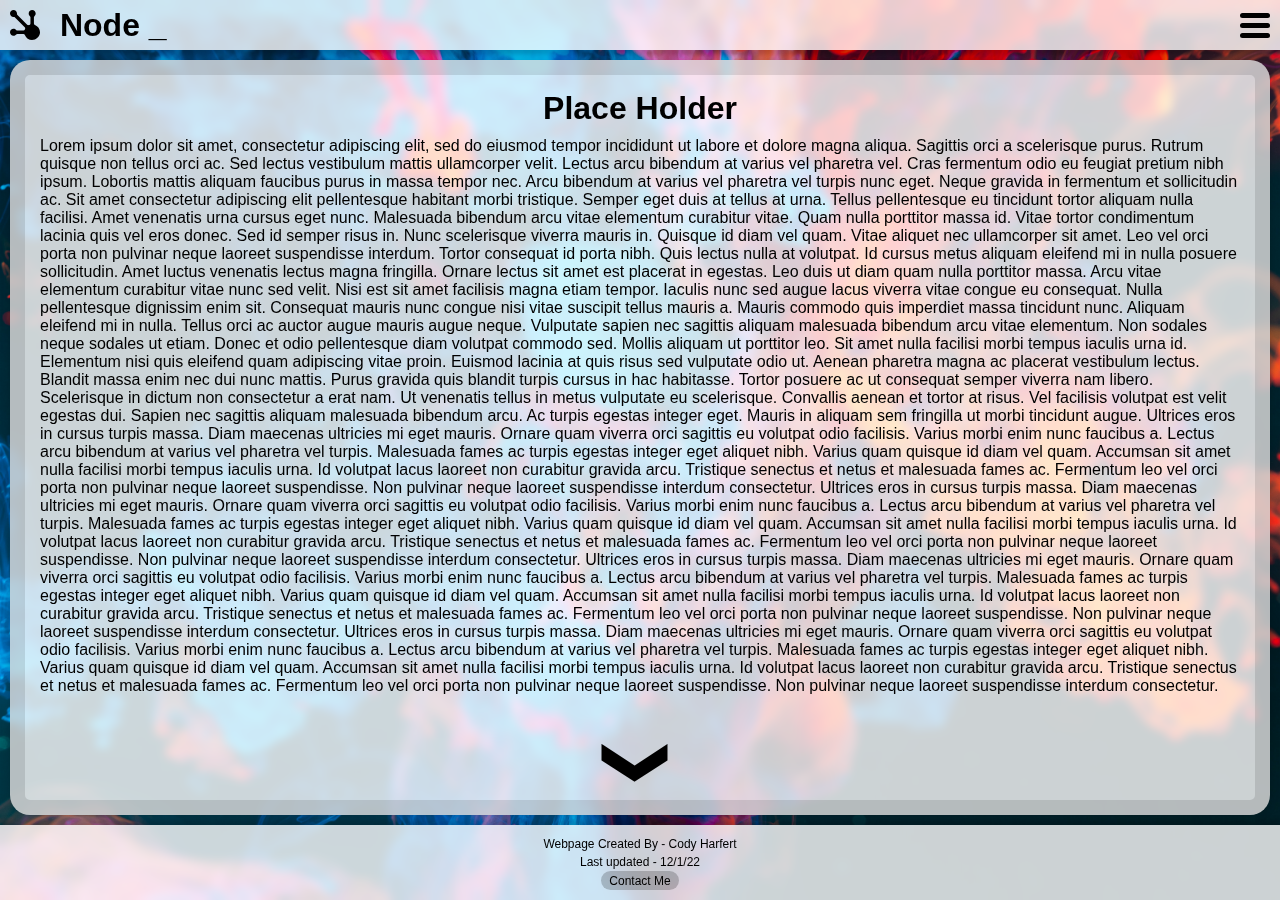
==== index.html @ 9a1069ae "Add files via upload" ====
<!DOCTYPE html>

<html lang="en">
    <head>
        <Title>Node _</Title>
        <meta charset="utf-8">
        <meta name="description" content="A website for all of my projects. Created by Cody Harfert">
        <meta name="viewport" content="width=device-width, initial-scale=1.0">
        <link href="index.css" rel="stylesheet">
        <link rel="icon" type="image/x-icon" href="resources/Images/Site/IconLight.svg">
    </head>
    <body>
        <header>
            <div class="header">
                <div class="logo">
                    <img src="resources/Images/Site/Icon.svg">
                </div>
                <h1>Node _</h1>
                <button class="menuBtn" onclick="pulloutMenu()">
                    <div class="menuIcn top"></div>
                    <div class="menuIcn mid"></div>
                    <div class="menuIcn bot"></div>
                </button>
            </div>
            <nav class="nav" id="nav">
                <ul>
                    <li class="activepage"><a href="#">Home</a></li>
                    <li><a href="#">CAD / 3D Modeling</a></li>
                    <li><a href="#">3D Printing</a></li>
                    <li><a href="#">Photography</a></li>
                    <li><a href="#">About Me</a></li>
                </ul>
            </nav>
        </header>
        <main id="content">
            <h2>Place Holder</h2>
            Lorem ipsum dolor sit amet, consectetur adipiscing elit, sed do eiusmod tempor incididunt ut labore et dolore magna aliqua. Sagittis orci a scelerisque purus. Rutrum quisque non tellus orci ac. Sed lectus vestibulum mattis ullamcorper velit. Lectus arcu bibendum at varius vel pharetra vel. Cras fermentum odio eu feugiat pretium nibh ipsum. Lobortis mattis aliquam faucibus purus in massa tempor nec. Arcu bibendum at varius vel pharetra vel turpis nunc eget. Neque gravida in fermentum et sollicitudin ac. Sit amet consectetur adipiscing elit pellentesque habitant morbi tristique. Semper eget duis at tellus at urna. Tellus pellentesque eu tincidunt tortor aliquam nulla facilisi. Amet venenatis urna cursus eget nunc.

Malesuada bibendum arcu vitae elementum curabitur vitae. Quam nulla porttitor massa id. Vitae tortor condimentum lacinia quis vel eros donec. Sed id semper risus in. Nunc scelerisque viverra mauris in. Quisque id diam vel quam. Vitae aliquet nec ullamcorper sit amet. Leo vel orci porta non pulvinar neque laoreet suspendisse interdum. Tortor consequat id porta nibh. Quis lectus nulla at volutpat. Id cursus metus aliquam eleifend mi in nulla posuere sollicitudin. Amet luctus venenatis lectus magna fringilla. Ornare lectus sit amet est placerat in egestas. Leo duis ut diam quam nulla porttitor massa.

Arcu vitae elementum curabitur vitae nunc sed velit. Nisi est sit amet facilisis magna etiam tempor. Iaculis nunc sed augue lacus viverra vitae congue eu consequat. Nulla pellentesque dignissim enim sit. Consequat mauris nunc congue nisi vitae suscipit tellus mauris a. Mauris commodo quis imperdiet massa tincidunt nunc. Aliquam eleifend mi in nulla. Tellus orci ac auctor augue mauris augue neque. Vulputate sapien nec sagittis aliquam malesuada bibendum arcu vitae elementum. Non sodales neque sodales ut etiam. Donec et odio pellentesque diam volutpat commodo sed. Mollis aliquam ut porttitor leo. Sit amet nulla facilisi morbi tempus iaculis urna id.

Elementum nisi quis eleifend quam adipiscing vitae proin. Euismod lacinia at quis risus sed vulputate odio ut. Aenean pharetra magna ac placerat vestibulum lectus. Blandit massa enim nec dui nunc mattis. Purus gravida quis blandit turpis cursus in hac habitasse. Tortor posuere ac ut consequat semper viverra nam libero. Scelerisque in dictum non consectetur a erat nam. Ut venenatis tellus in metus vulputate eu scelerisque. Convallis aenean et tortor at risus. Vel facilisis volutpat est velit egestas dui. Sapien nec sagittis aliquam malesuada bibendum arcu. Ac turpis egestas integer eget. Mauris in aliquam sem fringilla ut morbi tincidunt augue.

Ultrices eros in cursus turpis massa. Diam maecenas ultricies mi eget mauris. Ornare quam viverra orci sagittis eu volutpat odio facilisis. Varius morbi enim nunc faucibus a. Lectus arcu bibendum at varius vel pharetra vel turpis. Malesuada fames ac turpis egestas integer eget aliquet nibh. Varius quam quisque id diam vel quam. Accumsan sit amet nulla facilisi morbi tempus iaculis urna. Id volutpat lacus laoreet non curabitur gravida arcu. Tristique senectus et netus et malesuada fames ac. Fermentum leo vel orci porta non pulvinar neque laoreet suspendisse. Non pulvinar neque laoreet suspendisse interdum consectetur.
Ultrices eros in cursus turpis massa. Diam maecenas ultricies mi eget mauris. Ornare quam viverra orci sagittis eu volutpat odio facilisis. Varius morbi enim nunc faucibus a. Lectus arcu bibendum at varius vel pharetra vel turpis. Malesuada fames ac turpis egestas integer eget aliquet nibh. Varius quam quisque id diam vel quam. Accumsan sit amet nulla facilisi morbi tempus iaculis urna. Id volutpat lacus laoreet non curabitur gravida arcu. Tristique senectus et netus et malesuada fames ac. Fermentum leo vel orci porta non pulvinar neque laoreet suspendisse. Non pulvinar neque laoreet suspendisse interdum consectetur.
Ultrices eros in cursus turpis massa. Diam maecenas ultricies mi eget mauris. Ornare quam viverra orci sagittis eu volutpat odio facilisis. Varius morbi enim nunc faucibus a. Lectus arcu bibendum at varius vel pharetra vel turpis. Malesuada fames ac turpis egestas integer eget aliquet nibh. Varius quam quisque id diam vel quam. Accumsan sit amet nulla facilisi morbi tempus iaculis urna. Id volutpat lacus laoreet non curabitur gravida arcu. Tristique senectus et netus et malesuada fames ac. Fermentum leo vel orci porta non pulvinar neque laoreet suspendisse. Non pulvinar neque laoreet suspendisse interdum consectetur.
Ultrices eros in cursus turpis massa. Diam maecenas ultricies mi eget mauris. Ornare quam viverra orci sagittis eu volutpat odio facilisis. Varius morbi enim nunc faucibus a. Lectus arcu bibendum at varius vel pharetra vel turpis. Malesuada fames ac turpis egestas integer eget aliquet nibh. Varius quam quisque id diam vel quam. Accumsan sit amet nulla facilisi morbi tempus iaculis urna. Id volutpat lacus laoreet non curabitur gravida arcu. Tristique senectus et netus et malesuada fames ac. Fermentum leo vel orci porta non pulvinar neque laoreet suspendisse. Non pulvinar neque laoreet suspendisse interdum consectetur.

        </main> 
        <div id="scrollArrow">
            &#10095;
        </div> 
        <footer>
            <div class="createdBy">
                Webpage Created By - Cody Harfert
            </div>
            <div class="lastUpdated">
                Last updated - 12/1/22
            </div>
            <div class="contact">
                <a href="#">Contact Me</a>
            </div>
        </footer>
        <script src="index.js"></script>
    </body>
</html>
---- index.css ----
:root {
    --header-height: 50px;
    --footer-height: 75px;
    --element-color: rgba(255, 255, 255, 0.8);
    --element-shadow-color: rgba(0, 0, 0, .2);
    --navLinkHeight: 50px;
    --highlight-background: rgba(0, 0, 0, 0.2);
    --double-highlight: rgba(0, 0, 0, 0.4);
}

* {
    box-sizing: border-box;
    font-family: sans-serif;
}

html {
    overflow: hidden;
}

body {
    background: url(resources/Images/Site/background.jpg) no-repeat;
    background-size: cover;
    height: 100vh;
    margin: 0;
    padding-top: calc(var(--header-height) + 10px);
    padding-bottom: calc(var(--footer-height) + 10px);
}

header {
    background-color: var(--element-color);
    box-shadow: 0px 5px 5px var(--element-shadow-color);
    backdrop-filter: blur(5px);
    -webkit-backdrop-filter: blur(5px);
    -moz-backdrop-filter: blur(5px);
    -ms-backdrop-filter: blur(5px);
    position: fixed;
    top: 0;
    left: 0;
    width: 100%;
    z-index: 99;
}

.header {
    display: flex;
    height: var(--header-height);
}

footer {
    position: fixed;
    bottom: 0;
    left: 0;
    height: var(--footer-height);
    background-color: var(--element-color);
    backdrop-filter: blur(5px);
    -webkit-backdrop-filter: blur(5px);
    -moz-backdrop-filter: blur(5px);
    -ms-backdrop-filter: blur(5px);
    box-shadow: 0px -5px 5px var(--element-shadow-color);
    display: flex;
    width: 100%;
    flex-direction: column;
    align-items: center;
    justify-content: space-around;
    padding: 10px;
    z-index: 99;
    font-size: .75em;
}

.logo {
    height: var(--header-height);
    margin: 0;
    padding: 10px;
    display: block;
}

.logo img {
    height: 100%;
}

h1 {
    margin: 0;
    margin-left: 10px;
    display: block;
    line-height: var(--header-height);
}

.menuBtn {
    border: none;
    background-color: rgba(0, 0, 0, 0);
    float: right;
    height: var(--header-height);
    width: var(--header-height);
    padding: 10px;
    margin: 0;
    display: flex;
    flex-direction: column;
    justify-content: space-around;
    cursor: pointer;
    margin-left: auto;
}

.menuIcn {
    --menubars-height: 5px; /*change menu icon bars width here to automatically adjust other parameters*/
    background-color: black;
    height: var(--menubars-height);
    width: 100%;
    border-radius: calc(var(--menubars-height) / 2);
    position: relative;
    transition: all .15s ease-out;
}

.top {
    top: 0px;
}

.mid {
    opacity: 100%;
}

.bot {
    bottom: 0px;
}

.topOutSlide {
    top: calc(((((var(--header-height) - 20px) - (3 * var(--menubars-height))) / 6) * 2) + var(--menubars-height));
}

.botOutSlide {
    bottom: calc(((((var(--header-height) - 20px) - (3 * var(--menubars-height))) / 6) * 2) + var(--menubars-height));
}

.midOutOpac {
    opacity: 0%;
}

.topOutRotate {
    rotate: 45deg;
}

.botOutRotate {
    rotate: -45deg;
}

a {
    text-decoration: none;
    color: black;
    background-color: var(--highlight-background);
    padding: 2.5px;
    padding-left: 8px;
    padding-right: 8px;
    border-radius: 10px;
}

a:hover {
    background-color: var(--double-highlight);
}

a:active {
    background-color: rgba(0, 0, 0, 0.6);
    color: white;
}

.nav {
    margin: 0;
    padding: 0;
    overflow: hidden;
    z-index: 99;
    max-height: 0px;
    opacity: 0%;
    line-height: 0px;
    transition: all .5s ease-out;
}

.nav ul {
    display: flex;
    flex-direction: column;
    padding: 0;
    margin: 0;
    list-style-type: none;
}

.navOut {
    max-height: calc(var(--navLinkHeight) * 5);
    opacity: 100%;
    line-height: var(--navLinkHeight);
}

.nav a {
    padding: 0;
    background-color: transparent;
    border-radius: 0px;
    text-decoration: none;
    text-align: center;
    color: black;
    display: block;
}

.activepage a {
    background-color: var(--highlight-background);
}

.nav a:hover {
    background-color: var(--highlight-background);
}

.nav a:active {
    background-color: var(--double-highlight);
}

main {
    display: block;
    position: fixed;
    right: 10px;
    left: 10px;
    top: calc(var(--header-height) + 10px);
    bottom: calc(var(--footer-height) + 10px);
    background-color: var(--element-color);
    border-radius: 20px;
    border: solid rgba(0, 0, 0, 0.11) 15px;
    box-shadow: 0px 0px 10px var(--element-shadow-color);
    padding: 15px;
    overflow: scroll;
    backdrop-filter: blur(5px);
    -webkit-backdrop-filter: blur(5px);
    -moz-backdrop-filter: blur(5px);
    -ms-backdrop-filter: blur(5px);
    -ms-overflow-style: none;  /* IE and Edge */
    scrollbar-width: none;  /* Firefox */
}

main::-webkit-scrollbar {
    display: none;
}

#scrollArrow {
    rotate: 90deg;
    font-size: 4em;
    font-weight:900;
    display: flex;
    align-items: center;
    justify-content: center;
    position: fixed;
    left: 25px;
    right: 25px;
    margin-bottom: 15px;
    bottom: calc(var(--footer-height) + 10px);
    z-index: 97;
    transition: all 1.5s ease-in-out;
}

.scrollArrowUp {
    transform: translateX(-5px);
    -webkit-transform: translateX(-5px);
    -moz-transform: translateX(-5px);
    -ms-transform: translateX(-5px);
}

.scrollArrowDown {
    transform: translateX(5px);
    -webkit-transform: translateX(5px);
    -moz-transform: translateX(5px);
    -ms-transform: translateX(5px);
}

.scrollArrowGone {
    opacity: 0%;
    transform: translateX(30px);
    -webkit-transform: translateX(30px);
    -moz-transform: translateX(30px);
    -ms-transform: translateX(30px);
}

h2 {
    text-align: center;
    margin: 0px;
    margin-bottom: 10px;
    font-size: 2em;
}
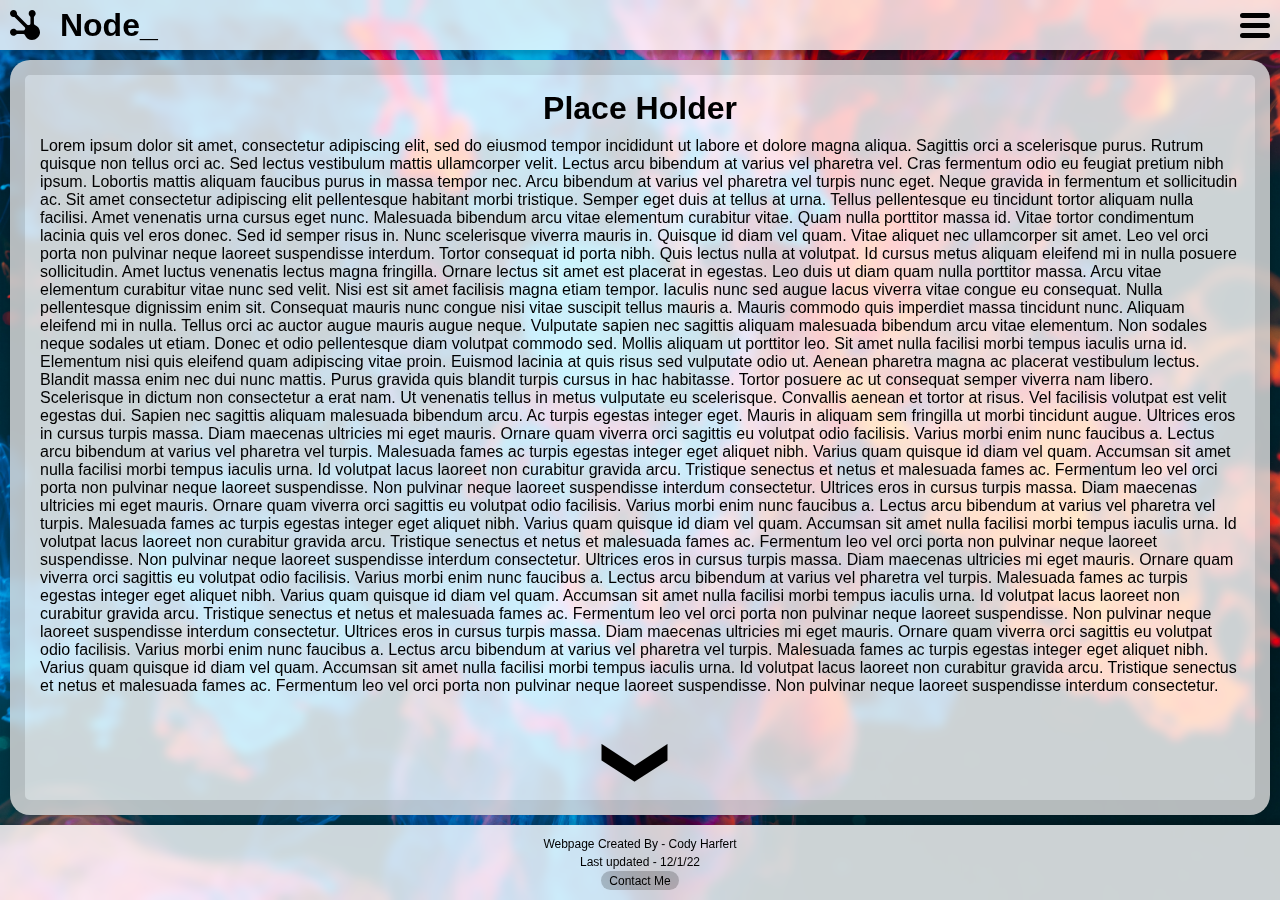
==== commit 2d474511: "Add files via upload" ====
--- a/index.html
+++ b/index.html
@@ -2,7 +2,7 @@
 
 <html lang="en">
     <head>
-        <Title>Node _</Title>
+        <Title>Node_</Title>
         <meta charset="utf-8">
         <meta name="description" content="A website for all of my projects. Created by Cody Harfert">
         <meta name="viewport" content="width=device-width, initial-scale=1.0">
@@ -15,7 +15,7 @@
                 <div class="logo">
                     <img src="resources/Images/Site/Icon.svg">
                 </div>
-                <h1>Node _</h1>
+                <h1>Node_</h1>
                 <button class="menuBtn" onclick="pulloutMenu()">
                     <div class="menuIcn top"></div>
                     <div class="menuIcn mid"></div>
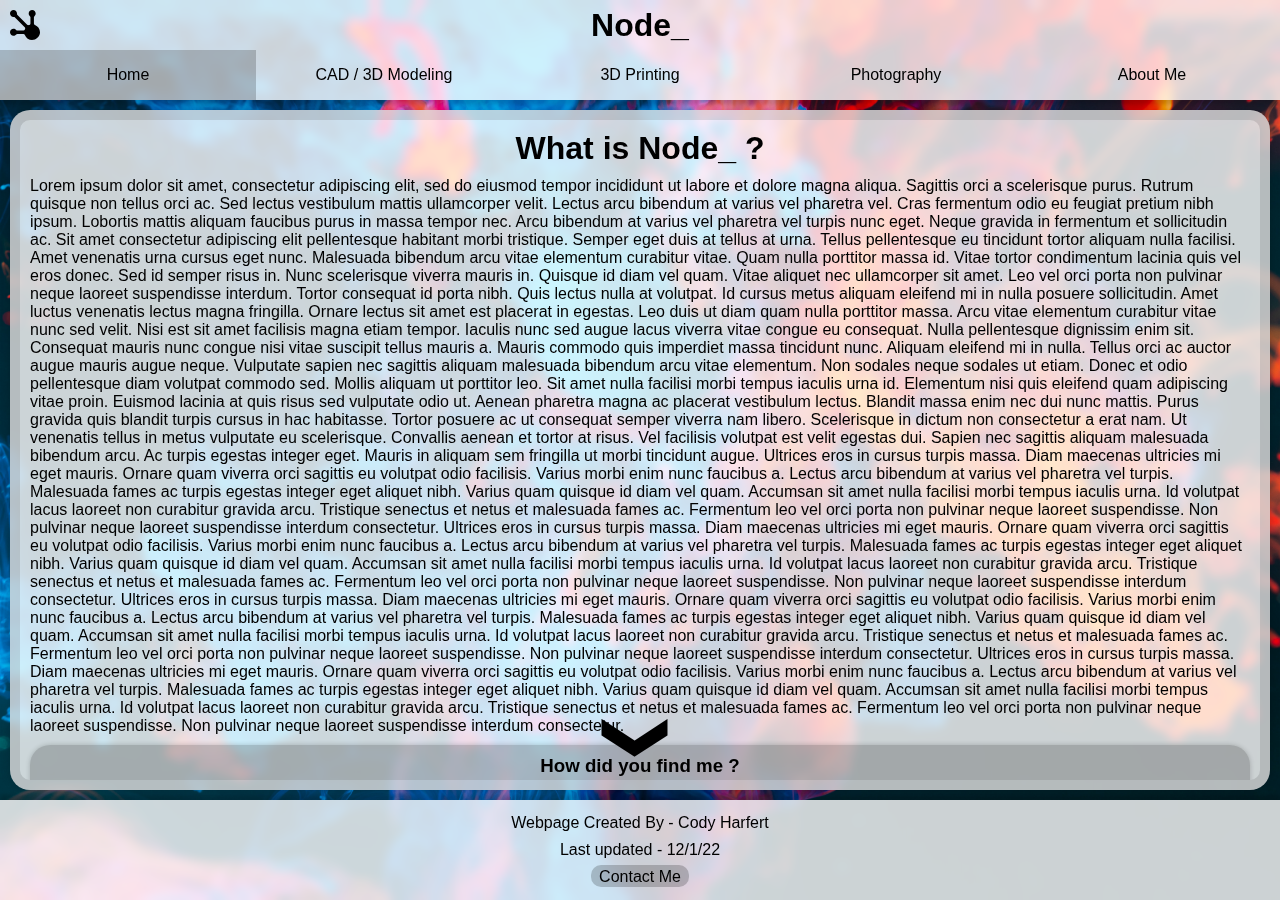
==== commit 44b0e845: "Add files via upload" ====
--- a/index.html
+++ b/index.html
@@ -33,20 +33,30 @@
             </nav>
         </header>
         <main id="content">
-            <h2>Place Holder</h2>
-            Lorem ipsum dolor sit amet, consectetur adipiscing elit, sed do eiusmod tempor incididunt ut labore et dolore magna aliqua. Sagittis orci a scelerisque purus. Rutrum quisque non tellus orci ac. Sed lectus vestibulum mattis ullamcorper velit. Lectus arcu bibendum at varius vel pharetra vel. Cras fermentum odio eu feugiat pretium nibh ipsum. Lobortis mattis aliquam faucibus purus in massa tempor nec. Arcu bibendum at varius vel pharetra vel turpis nunc eget. Neque gravida in fermentum et sollicitudin ac. Sit amet consectetur adipiscing elit pellentesque habitant morbi tristique. Semper eget duis at tellus at urna. Tellus pellentesque eu tincidunt tortor aliquam nulla facilisi. Amet venenatis urna cursus eget nunc.
+            <article>
+                <h2>What is Node_ ?</h2>
+                <p>
+                Lorem ipsum dolor sit amet, consectetur adipiscing elit, sed do eiusmod tempor incididunt ut labore et dolore magna aliqua. Sagittis orci a scelerisque purus. Rutrum quisque non tellus orci ac. Sed lectus vestibulum mattis ullamcorper velit. Lectus arcu bibendum at varius vel pharetra vel. Cras fermentum odio eu feugiat pretium nibh ipsum. Lobortis mattis aliquam faucibus purus in massa tempor nec. Arcu bibendum at varius vel pharetra vel turpis nunc eget. Neque gravida in fermentum et sollicitudin ac. Sit amet consectetur adipiscing elit pellentesque habitant morbi tristique. Semper eget duis at tellus at urna. Tellus pellentesque eu tincidunt tortor aliquam nulla facilisi. Amet venenatis urna cursus eget nunc.
 
-Malesuada bibendum arcu vitae elementum curabitur vitae. Quam nulla porttitor massa id. Vitae tortor condimentum lacinia quis vel eros donec. Sed id semper risus in. Nunc scelerisque viverra mauris in. Quisque id diam vel quam. Vitae aliquet nec ullamcorper sit amet. Leo vel orci porta non pulvinar neque laoreet suspendisse interdum. Tortor consequat id porta nibh. Quis lectus nulla at volutpat. Id cursus metus aliquam eleifend mi in nulla posuere sollicitudin. Amet luctus venenatis lectus magna fringilla. Ornare lectus sit amet est placerat in egestas. Leo duis ut diam quam nulla porttitor massa.
+    Malesuada bibendum arcu vitae elementum curabitur vitae. Quam nulla porttitor massa id. Vitae tortor condimentum lacinia quis vel eros donec. Sed id semper risus in. Nunc scelerisque viverra mauris in. Quisque id diam vel quam. Vitae aliquet nec ullamcorper sit amet. Leo vel orci porta non pulvinar neque laoreet suspendisse interdum. Tortor consequat id porta nibh. Quis lectus nulla at volutpat. Id cursus metus aliquam eleifend mi in nulla posuere sollicitudin. Amet luctus venenatis lectus magna fringilla. Ornare lectus sit amet est placerat in egestas. Leo duis ut diam quam nulla porttitor massa.
 
-Arcu vitae elementum curabitur vitae nunc sed velit. Nisi est sit amet facilisis magna etiam tempor. Iaculis nunc sed augue lacus viverra vitae congue eu consequat. Nulla pellentesque dignissim enim sit. Consequat mauris nunc congue nisi vitae suscipit tellus mauris a. Mauris commodo quis imperdiet massa tincidunt nunc. Aliquam eleifend mi in nulla. Tellus orci ac auctor augue mauris augue neque. Vulputate sapien nec sagittis aliquam malesuada bibendum arcu vitae elementum. Non sodales neque sodales ut etiam. Donec et odio pellentesque diam volutpat commodo sed. Mollis aliquam ut porttitor leo. Sit amet nulla facilisi morbi tempus iaculis urna id.
+    Arcu vitae elementum curabitur vitae nunc sed velit. Nisi est sit amet facilisis magna etiam tempor. Iaculis nunc sed augue lacus viverra vitae congue eu consequat. Nulla pellentesque dignissim enim sit. Consequat mauris nunc congue nisi vitae suscipit tellus mauris a. Mauris commodo quis imperdiet massa tincidunt nunc. Aliquam eleifend mi in nulla. Tellus orci ac auctor augue mauris augue neque. Vulputate sapien nec sagittis aliquam malesuada bibendum arcu vitae elementum. Non sodales neque sodales ut etiam. Donec et odio pellentesque diam volutpat commodo sed. Mollis aliquam ut porttitor leo. Sit amet nulla facilisi morbi tempus iaculis urna id.
 
-Elementum nisi quis eleifend quam adipiscing vitae proin. Euismod lacinia at quis risus sed vulputate odio ut. Aenean pharetra magna ac placerat vestibulum lectus. Blandit massa enim nec dui nunc mattis. Purus gravida quis blandit turpis cursus in hac habitasse. Tortor posuere ac ut consequat semper viverra nam libero. Scelerisque in dictum non consectetur a erat nam. Ut venenatis tellus in metus vulputate eu scelerisque. Convallis aenean et tortor at risus. Vel facilisis volutpat est velit egestas dui. Sapien nec sagittis aliquam malesuada bibendum arcu. Ac turpis egestas integer eget. Mauris in aliquam sem fringilla ut morbi tincidunt augue.
+    Elementum nisi quis eleifend quam adipiscing vitae proin. Euismod lacinia at quis risus sed vulputate odio ut. Aenean pharetra magna ac placerat vestibulum lectus. Blandit massa enim nec dui nunc mattis. Purus gravida quis blandit turpis cursus in hac habitasse. Tortor posuere ac ut consequat semper viverra nam libero. Scelerisque in dictum non consectetur a erat nam. Ut venenatis tellus in metus vulputate eu scelerisque. Convallis aenean et tortor at risus. Vel facilisis volutpat est velit egestas dui. Sapien nec sagittis aliquam malesuada bibendum arcu. Ac turpis egestas integer eget. Mauris in aliquam sem fringilla ut morbi tincidunt augue.
 
-Ultrices eros in cursus turpis massa. Diam maecenas ultricies mi eget mauris. Ornare quam viverra orci sagittis eu volutpat odio facilisis. Varius morbi enim nunc faucibus a. Lectus arcu bibendum at varius vel pharetra vel turpis. Malesuada fames ac turpis egestas integer eget aliquet nibh. Varius quam quisque id diam vel quam. Accumsan sit amet nulla facilisi morbi tempus iaculis urna. Id volutpat lacus laoreet non curabitur gravida arcu. Tristique senectus et netus et malesuada fames ac. Fermentum leo vel orci porta non pulvinar neque laoreet suspendisse. Non pulvinar neque laoreet suspendisse interdum consectetur.
-Ultrices eros in cursus turpis massa. Diam maecenas ultricies mi eget mauris. Ornare quam viverra orci sagittis eu volutpat odio facilisis. Varius morbi enim nunc faucibus a. Lectus arcu bibendum at varius vel pharetra vel turpis. Malesuada fames ac turpis egestas integer eget aliquet nibh. Varius quam quisque id diam vel quam. Accumsan sit amet nulla facilisi morbi tempus iaculis urna. Id volutpat lacus laoreet non curabitur gravida arcu. Tristique senectus et netus et malesuada fames ac. Fermentum leo vel orci porta non pulvinar neque laoreet suspendisse. Non pulvinar neque laoreet suspendisse interdum consectetur.
-Ultrices eros in cursus turpis massa. Diam maecenas ultricies mi eget mauris. Ornare quam viverra orci sagittis eu volutpat odio facilisis. Varius morbi enim nunc faucibus a. Lectus arcu bibendum at varius vel pharetra vel turpis. Malesuada fames ac turpis egestas integer eget aliquet nibh. Varius quam quisque id diam vel quam. Accumsan sit amet nulla facilisi morbi tempus iaculis urna. Id volutpat lacus laoreet non curabitur gravida arcu. Tristique senectus et netus et malesuada fames ac. Fermentum leo vel orci porta non pulvinar neque laoreet suspendisse. Non pulvinar neque laoreet suspendisse interdum consectetur.
-Ultrices eros in cursus turpis massa. Diam maecenas ultricies mi eget mauris. Ornare quam viverra orci sagittis eu volutpat odio facilisis. Varius morbi enim nunc faucibus a. Lectus arcu bibendum at varius vel pharetra vel turpis. Malesuada fames ac turpis egestas integer eget aliquet nibh. Varius quam quisque id diam vel quam. Accumsan sit amet nulla facilisi morbi tempus iaculis urna. Id volutpat lacus laoreet non curabitur gravida arcu. Tristique senectus et netus et malesuada fames ac. Fermentum leo vel orci porta non pulvinar neque laoreet suspendisse. Non pulvinar neque laoreet suspendisse interdum consectetur.
-
+    Ultrices eros in cursus turpis massa. Diam maecenas ultricies mi eget mauris. Ornare quam viverra orci sagittis eu volutpat odio facilisis. Varius morbi enim nunc faucibus a. Lectus arcu bibendum at varius vel pharetra vel turpis. Malesuada fames ac turpis egestas integer eget aliquet nibh. Varius quam quisque id diam vel quam. Accumsan sit amet nulla facilisi morbi tempus iaculis urna. Id volutpat lacus laoreet non curabitur gravida arcu. Tristique senectus et netus et malesuada fames ac. Fermentum leo vel orci porta non pulvinar neque laoreet suspendisse. Non pulvinar neque laoreet suspendisse interdum consectetur.
+    Ultrices eros in cursus turpis massa. Diam maecenas ultricies mi eget mauris. Ornare quam viverra orci sagittis eu volutpat odio facilisis. Varius morbi enim nunc faucibus a. Lectus arcu bibendum at varius vel pharetra vel turpis. Malesuada fames ac turpis egestas integer eget aliquet nibh. Varius quam quisque id diam vel quam. Accumsan sit amet nulla facilisi morbi tempus iaculis urna. Id volutpat lacus laoreet non curabitur gravida arcu. Tristique senectus et netus et malesuada fames ac. Fermentum leo vel orci porta non pulvinar neque laoreet suspendisse. Non pulvinar neque laoreet suspendisse interdum consectetur.
+    Ultrices eros in cursus turpis massa. Diam maecenas ultricies mi eget mauris. Ornare quam viverra orci sagittis eu volutpat odio facilisis. Varius morbi enim nunc faucibus a. Lectus arcu bibendum at varius vel pharetra vel turpis. Malesuada fames ac turpis egestas integer eget aliquet nibh. Varius quam quisque id diam vel quam. Accumsan sit amet nulla facilisi morbi tempus iaculis urna. Id volutpat lacus laoreet non curabitur gravida arcu. Tristique senectus et netus et malesuada fames ac. Fermentum leo vel orci porta non pulvinar neque laoreet suspendisse. Non pulvinar neque laoreet suspendisse interdum consectetur.
+    Ultrices eros in cursus turpis massa. Diam maecenas ultricies mi eget mauris. Ornare quam viverra orci sagittis eu volutpat odio facilisis. Varius morbi enim nunc faucibus a. Lectus arcu bibendum at varius vel pharetra vel turpis. Malesuada fames ac turpis egestas integer eget aliquet nibh. Varius quam quisque id diam vel quam. Accumsan sit amet nulla facilisi morbi tempus iaculis urna. Id volutpat lacus laoreet non curabitur gravida arcu. Tristique senectus et netus et malesuada fames ac. Fermentum leo vel orci porta non pulvinar neque laoreet suspendisse. Non pulvinar neque laoreet suspendisse interdum consectetur.
+                </p>
+            </article>
+            <div class="contentCard">
+                <h3>How did you find me ?</h3>
+                <form id="howFound" name="howFound" action="feedback.php" method="post">
+                    <input class="subResBtns" type="submit" value="Submit">
+                    <input class="subResBtns" type="reset" value="Clear">
+                </form>
+            </div>
         </main> 
         <div id="scrollArrow">
             &#10095;
--- a/index.css
+++ b/index.css
@@ -6,6 +6,7 @@
     --navLinkHeight: 50px;
     --highlight-background: rgba(0, 0, 0, 0.2);
     --double-highlight: rgba(0, 0, 0, 0.4);
+    --menubars-height: 5px; /*change menu icon bars width here to automatically adjust other parameters*/
 }
 
 * {
@@ -67,7 +68,7 @@
 }
 
 .logo {
-    height: var(--header-height);
+    height: 100%;
     margin: 0;
     padding: 10px;
     display: block;
@@ -100,7 +101,6 @@
 }
 
 .menuIcn {
-    --menubars-height: 5px; /*change menu icon bars width here to automatically adjust other parameters*/
     background-color: black;
     height: var(--menubars-height);
     width: 100%;
@@ -216,16 +216,16 @@
     bottom: calc(var(--footer-height) + 10px);
     background-color: var(--element-color);
     border-radius: 20px;
-    border: solid rgba(0, 0, 0, 0.11) 15px;
+    border: solid rgba(0, 0, 0, 0.11) 10px;
     box-shadow: 0px 0px 10px var(--element-shadow-color);
-    padding: 15px;
+    padding: 10px;
     overflow: scroll;
     backdrop-filter: blur(5px);
     -webkit-backdrop-filter: blur(5px);
     -moz-backdrop-filter: blur(5px);
     -ms-backdrop-filter: blur(5px);
-    -ms-overflow-style: none;  /* IE and Edge */
-    scrollbar-width: none;  /* Firefox */
+    -ms-overflow-style: none;
+    scrollbar-width: none;
 }
 
 main::-webkit-scrollbar {
@@ -270,9 +270,83 @@
     -ms-transform: translateX(30px);
 }
 
+#scrollArrow.noScroll {
+    display: none;
+}
+
 h2 {
     text-align: center;
     margin: 0px;
     margin-bottom: 10px;
     font-size: 2em;
+}
+
+p {
+    margin: 0px;
+}
+
+.contentCard {
+    background-color: var(--highlight-background);
+    border-radius: 20px;
+    padding: 10px;
+    box-shadow: 0px 0px 5px var(--element-shadow-color);
+}
+
+h3 {
+    text-align: center;
+    margin: 0px;
+    margin-bottom: 10px;
+}
+
+article {
+    margin: 0px;
+    margin-bottom: 10px;
+}
+
+@media only screen and (min-width: 768px) {
+    :root {
+        --header-height: 75px;
+        --footer-height: 100px;
+        --navLinkHeight: 50px;
+        --menubars-height: 7px; /*change menu icon bars width here to automatically adjust other parameters*/
+    }
+    h1 {
+        font-size: 2.5em;
+        margin-left: 20px;
+    }
+    footer {
+        font-size: 1em;
+    }
+}
+@media only screen and (min-width: 1200px) {
+    :root {
+        --header-height: 50px;
+        --navLinkHeight: var(--header-height);
+    }
+    .nav {
+        max-height: var(--navLinkHeight);
+        opacity: 100%;
+        line-height: var(--navLinkHeight);
+    }
+    .nav ul {
+        flex-direction: row;
+    }
+    .nav li {
+        flex: 1;
+    }
+    .menuBtn {
+        display: none;
+    }
+    h1 {
+        margin-left: auto;
+        margin-right: auto;
+        padding-right: var(--header-height);
+        font-size: 2em;
+    }
+    main {
+        top: calc((2 * var(--header-height)) + 10px);
+    }
+    footer {
+        font-size: 1em;
+    }
 }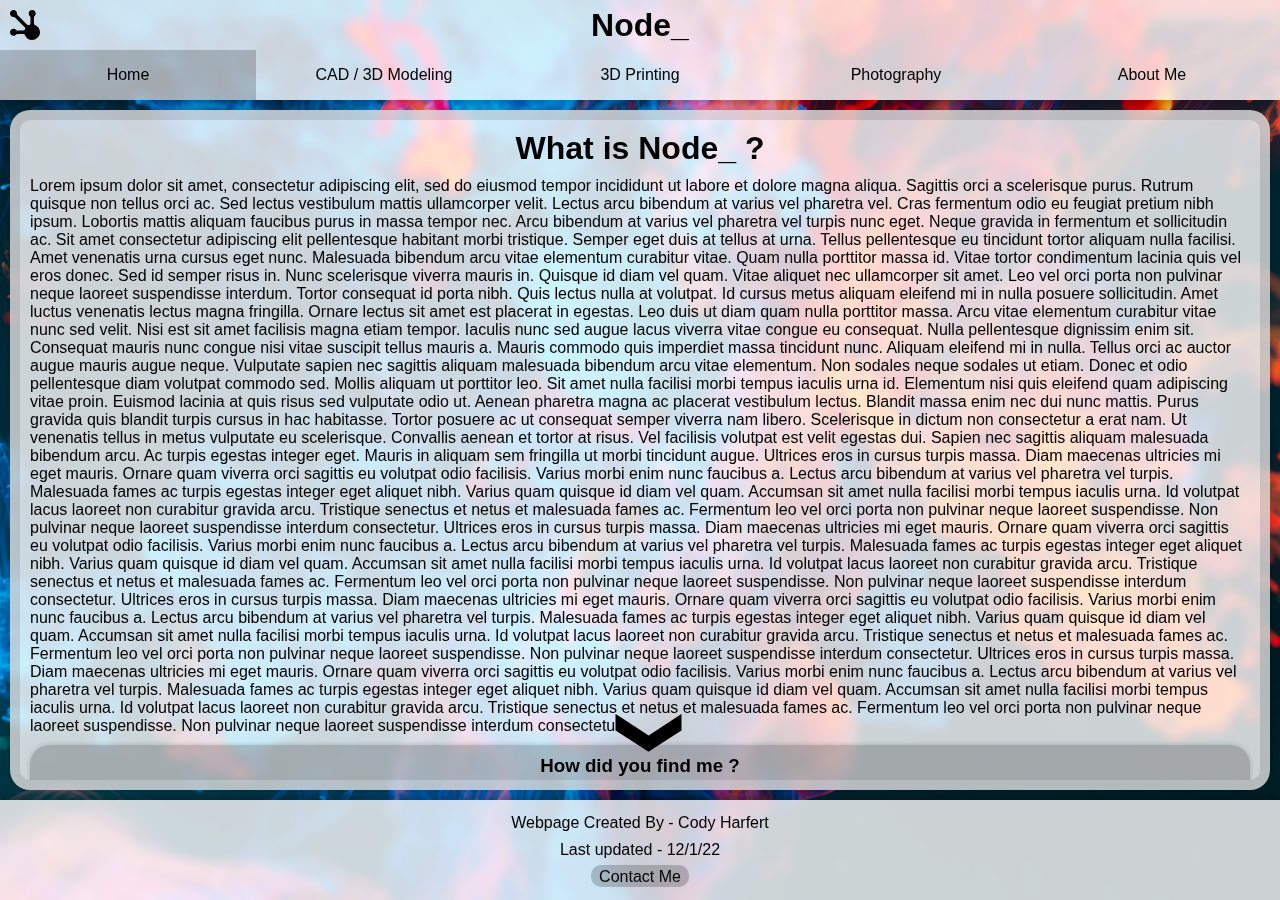
==== commit 5d99d55a: "Add files via upload" ====
--- a/index.html
+++ b/index.html
@@ -58,9 +58,7 @@
                 </form>
             </div>
         </main> 
-        <div id="scrollArrow">
-            &#10095;
-        </div> 
+        <div id="scrollArrow">&#10095;</div> 
         <footer>
             <div class="createdBy">
                 Webpage Created By - Cody Harfert
--- a/index.css
+++ b/index.css
@@ -236,14 +236,12 @@
     rotate: 90deg;
     font-size: 4em;
     font-weight:900;
-    display: flex;
-    align-items: center;
-    justify-content: center;
     position: fixed;
-    left: 25px;
-    right: 25px;
-    margin-bottom: 15px;
-    bottom: calc(var(--footer-height) + 10px);
+    display: inline-block;
+    width: fit-content;
+    height: fit-content;
+    left: calc(50% - 13px);
+    bottom: calc(var(--footer-height) + 30px);
     z-index: 97;
     transition: all 1.5s ease-in-out;
 }
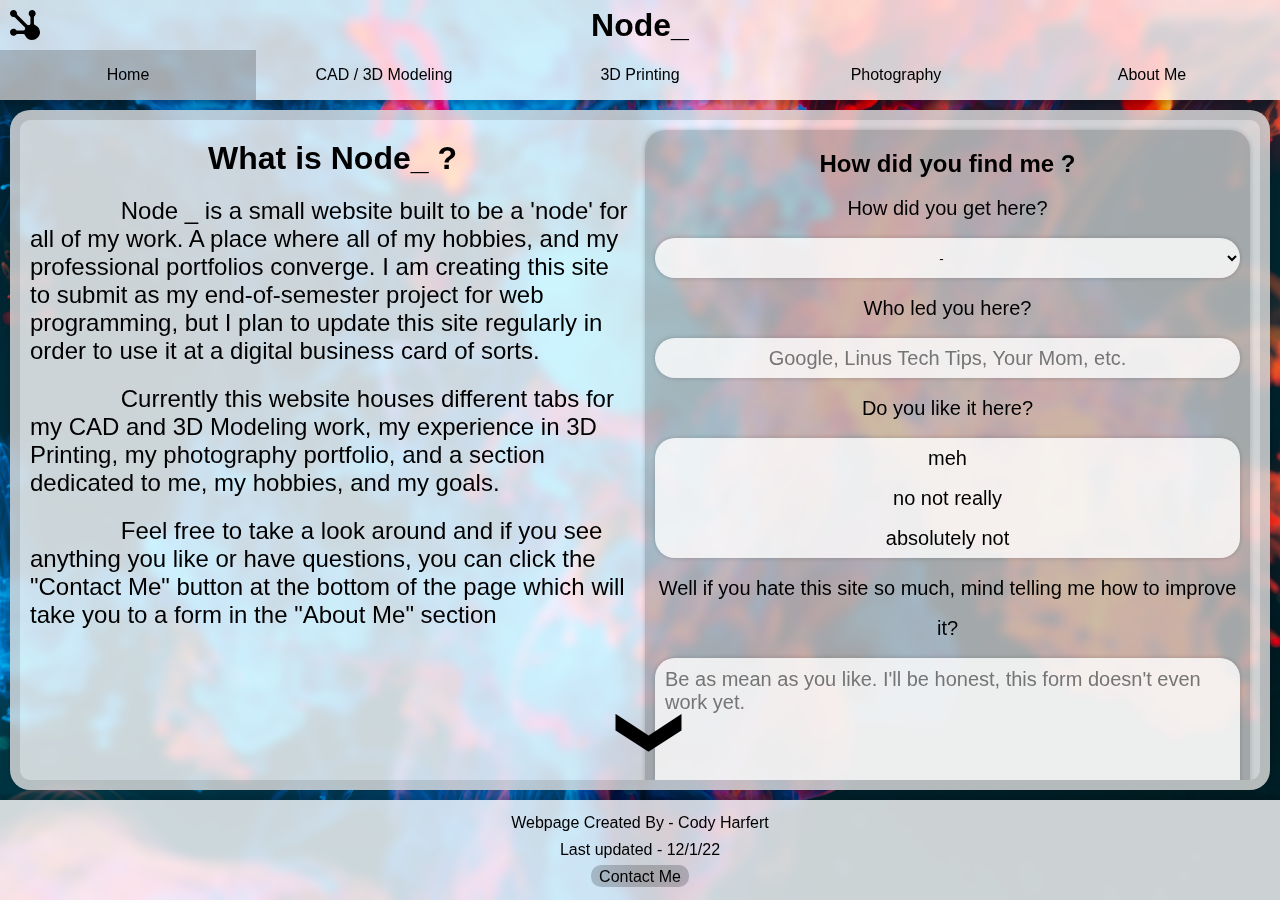
==== commit 5898cce7: "Add files via upload" ====
--- a/index.html
+++ b/index.html
@@ -7,7 +7,7 @@
         <meta name="description" content="A website for all of my projects. Created by Cody Harfert">
         <meta name="viewport" content="width=device-width, initial-scale=1.0">
         <link href="index.css" rel="stylesheet">
-        <link rel="icon" type="image/x-icon" href="resources/Images/Site/IconLight.svg">
+        <link rel="icon" type="image/svg+xml" href="resources/Images/Site/IconGrey.svg">
     </head>
     <body>
         <header>
@@ -28,7 +28,7 @@
                     <li><a href="#">CAD / 3D Modeling</a></li>
                     <li><a href="#">3D Printing</a></li>
                     <li><a href="#">Photography</a></li>
-                    <li><a href="#">About Me</a></li>
+                    <li><a href="aboutme.html">About Me</a></li>
                 </ul>
             </nav>
         </header>
@@ -36,25 +36,48 @@
             <article>
                 <h2>What is Node_ ?</h2>
                 <p>
-                Lorem ipsum dolor sit amet, consectetur adipiscing elit, sed do eiusmod tempor incididunt ut labore et dolore magna aliqua. Sagittis orci a scelerisque purus. Rutrum quisque non tellus orci ac. Sed lectus vestibulum mattis ullamcorper velit. Lectus arcu bibendum at varius vel pharetra vel. Cras fermentum odio eu feugiat pretium nibh ipsum. Lobortis mattis aliquam faucibus purus in massa tempor nec. Arcu bibendum at varius vel pharetra vel turpis nunc eget. Neque gravida in fermentum et sollicitudin ac. Sit amet consectetur adipiscing elit pellentesque habitant morbi tristique. Semper eget duis at tellus at urna. Tellus pellentesque eu tincidunt tortor aliquam nulla facilisi. Amet venenatis urna cursus eget nunc.
-
-    Malesuada bibendum arcu vitae elementum curabitur vitae. Quam nulla porttitor massa id. Vitae tortor condimentum lacinia quis vel eros donec. Sed id semper risus in. Nunc scelerisque viverra mauris in. Quisque id diam vel quam. Vitae aliquet nec ullamcorper sit amet. Leo vel orci porta non pulvinar neque laoreet suspendisse interdum. Tortor consequat id porta nibh. Quis lectus nulla at volutpat. Id cursus metus aliquam eleifend mi in nulla posuere sollicitudin. Amet luctus venenatis lectus magna fringilla. Ornare lectus sit amet est placerat in egestas. Leo duis ut diam quam nulla porttitor massa.
-
-    Arcu vitae elementum curabitur vitae nunc sed velit. Nisi est sit amet facilisis magna etiam tempor. Iaculis nunc sed augue lacus viverra vitae congue eu consequat. Nulla pellentesque dignissim enim sit. Consequat mauris nunc congue nisi vitae suscipit tellus mauris a. Mauris commodo quis imperdiet massa tincidunt nunc. Aliquam eleifend mi in nulla. Tellus orci ac auctor augue mauris augue neque. Vulputate sapien nec sagittis aliquam malesuada bibendum arcu vitae elementum. Non sodales neque sodales ut etiam. Donec et odio pellentesque diam volutpat commodo sed. Mollis aliquam ut porttitor leo. Sit amet nulla facilisi morbi tempus iaculis urna id.
-
-    Elementum nisi quis eleifend quam adipiscing vitae proin. Euismod lacinia at quis risus sed vulputate odio ut. Aenean pharetra magna ac placerat vestibulum lectus. Blandit massa enim nec dui nunc mattis. Purus gravida quis blandit turpis cursus in hac habitasse. Tortor posuere ac ut consequat semper viverra nam libero. Scelerisque in dictum non consectetur a erat nam. Ut venenatis tellus in metus vulputate eu scelerisque. Convallis aenean et tortor at risus. Vel facilisis volutpat est velit egestas dui. Sapien nec sagittis aliquam malesuada bibendum arcu. Ac turpis egestas integer eget. Mauris in aliquam sem fringilla ut morbi tincidunt augue.
-
-    Ultrices eros in cursus turpis massa. Diam maecenas ultricies mi eget mauris. Ornare quam viverra orci sagittis eu volutpat odio facilisis. Varius morbi enim nunc faucibus a. Lectus arcu bibendum at varius vel pharetra vel turpis. Malesuada fames ac turpis egestas integer eget aliquet nibh. Varius quam quisque id diam vel quam. Accumsan sit amet nulla facilisi morbi tempus iaculis urna. Id volutpat lacus laoreet non curabitur gravida arcu. Tristique senectus et netus et malesuada fames ac. Fermentum leo vel orci porta non pulvinar neque laoreet suspendisse. Non pulvinar neque laoreet suspendisse interdum consectetur.
-    Ultrices eros in cursus turpis massa. Diam maecenas ultricies mi eget mauris. Ornare quam viverra orci sagittis eu volutpat odio facilisis. Varius morbi enim nunc faucibus a. Lectus arcu bibendum at varius vel pharetra vel turpis. Malesuada fames ac turpis egestas integer eget aliquet nibh. Varius quam quisque id diam vel quam. Accumsan sit amet nulla facilisi morbi tempus iaculis urna. Id volutpat lacus laoreet non curabitur gravida arcu. Tristique senectus et netus et malesuada fames ac. Fermentum leo vel orci porta non pulvinar neque laoreet suspendisse. Non pulvinar neque laoreet suspendisse interdum consectetur.
-    Ultrices eros in cursus turpis massa. Diam maecenas ultricies mi eget mauris. Ornare quam viverra orci sagittis eu volutpat odio facilisis. Varius morbi enim nunc faucibus a. Lectus arcu bibendum at varius vel pharetra vel turpis. Malesuada fames ac turpis egestas integer eget aliquet nibh. Varius quam quisque id diam vel quam. Accumsan sit amet nulla facilisi morbi tempus iaculis urna. Id volutpat lacus laoreet non curabitur gravida arcu. Tristique senectus et netus et malesuada fames ac. Fermentum leo vel orci porta non pulvinar neque laoreet suspendisse. Non pulvinar neque laoreet suspendisse interdum consectetur.
-    Ultrices eros in cursus turpis massa. Diam maecenas ultricies mi eget mauris. Ornare quam viverra orci sagittis eu volutpat odio facilisis. Varius morbi enim nunc faucibus a. Lectus arcu bibendum at varius vel pharetra vel turpis. Malesuada fames ac turpis egestas integer eget aliquet nibh. Varius quam quisque id diam vel quam. Accumsan sit amet nulla facilisi morbi tempus iaculis urna. Id volutpat lacus laoreet non curabitur gravida arcu. Tristique senectus et netus et malesuada fames ac. Fermentum leo vel orci porta non pulvinar neque laoreet suspendisse. Non pulvinar neque laoreet suspendisse interdum consectetur.
+                    Node _ is a small website built to be a 'node' for all of my work. A place where all of my hobbies, 
+                    and my professional portfolios converge. I am creating this site to submit as my end-of-semester 
+                    project for web programming, but I plan to update this site regularly in order to use it at a digital 
+                    business card of sorts.</p>
+                <p>
+                    Currently this website houses different tabs for my CAD and 3D Modeling work, my experience
+                    in 3D Printing, my photography portfolio, and a section dedicated to me, my hobbies, and my goals.
+                </p>
+                <p>
+                    Feel free to take a look around and if you see anything you like or have questions, you can click 
+                    the "Contact Me" button at the bottom of the page which will take you to a form in the "About Me" 
+                    section
                 </p>
             </article>
             <div class="contentCard">
                 <h3>How did you find me ?</h3>
                 <form id="howFound" name="howFound" action="feedback.php" method="post">
-                    <input class="subResBtns" type="submit" value="Submit">
-                    <input class="subResBtns" type="reset" value="Clear">
+                    <label for="fromWhere">How did you get here?</label>
+                    <select id="fromWhere" name="fromWhere" required>
+                        <option value="" disabled selected hidden>-</option>
+                        <option value="random">Search Results</option>
+                        <option value="website">Another Website</option>
+                        <option value="person">Another Person</option>
+                        <option value="businessCard">A Business Card</option>
+                    </select>
+                    <label for="who">Who led you here?</label>
+                    <input id="who" name="who" placeholder="Google, Linus Tech Tips, Your Mom, etc." required>
+                    <label>Do you like it here?</label>
+                    <div class="radioBox">
+                        <input type="radio" id="meh" name="likeHere" required>
+                        <label for="meh">meh</label>
+                        <input type="radio" id="no" name="likeHere">
+                        <label for="no">no not really</label>
+                        <input type="radio" id="NO" name="likeHere">
+                        <label for="NO">absolutely not</label>
+                    </div>
+                    <label for="morinfo">Well if you hate this site so much, mind telling me how to improve it?</label>
+                    <textarea id="morinfo" name="morinfo" placeholder="Be as mean as you like. I'll be honest, this form doesn't even work yet."></textarea>
+                    <div class="subResBox">
+                        <input class="subResBtns" type="submit" value="Submit">
+                        <input class="subResBtns" type="reset" value="Clear">
+                    </div>
                 </form>
             </div>
         </main> 
@@ -67,7 +90,7 @@
                 Last updated - 12/1/22
             </div>
             <div class="contact">
-                <a href="#">Contact Me</a>
+                <a href="aboutme.html#contact">Contact Me</a>
             </div>
         </footer>
         <script src="index.js"></script>
--- a/index.css
+++ b/index.css
@@ -7,6 +7,7 @@
     --highlight-background: rgba(0, 0, 0, 0.2);
     --double-highlight: rgba(0, 0, 0, 0.4);
     --menubars-height: 5px; /*change menu icon bars width here to automatically adjust other parameters*/
+    --form-input-height: 30px;
 }
 
 * {
@@ -208,7 +209,7 @@
 }
 
 main {
-    display: block;
+    display: grid;
     position: fixed;
     right: 10px;
     left: 10px;
@@ -220,16 +221,26 @@
     box-shadow: 0px 0px 10px var(--element-shadow-color);
     padding: 10px;
     overflow: scroll;
+    overflow-x: hidden;
     backdrop-filter: blur(5px);
     -webkit-backdrop-filter: blur(5px);
     -moz-backdrop-filter: blur(5px);
     -ms-backdrop-filter: blur(5px);
     -ms-overflow-style: none;
     scrollbar-width: none;
+    gap: 10px;
+    grid-template-columns: 1fr 1fr;
+    grid-auto-rows: min-content;
+    grid-auto-flow: row;
+    align-items: flex-start;
 }
 
 main::-webkit-scrollbar {
     display: none;
+}
+
+main > * {
+    grid-column: span 2;
 }
 
 #scrollArrow {
@@ -276,11 +287,15 @@
     text-align: center;
     margin: 0px;
     margin-bottom: 10px;
+    margin-top: 10px;
     font-size: 2em;
 }
 
 p {
     margin: 0px;
+    margin-top: 20px;
+    margin-bottom: 20px;
+    text-indent: 15%;
 }
 
 .contentCard {
@@ -294,11 +309,130 @@
     text-align: center;
     margin: 0px;
     margin-bottom: 10px;
-}
-
-article {
-    margin: 0px;
+    margin-top: 10px;
+    font-size: 1.25em;
+}
+
+label {
+    display: block;
+    line-height: var(--form-input-height);
+    width: 100%;
+    text-align: center;
     margin-bottom: 10px;
+    margin-top: 10px;
+}
+
+input {
+    border: none;
+    background-color: var(--element-color);
+    box-shadow: 0px 0px 5px var(--element-shadow-color);
+    border-radius: 20px;
+    height: var(--form-input-height);
+    padding-left: 20px;
+    padding-right: 20px;
+    width: 100%;
+    text-align: center;
+    color: black;
+}
+
+input:focus {
+    background-color: var(--double-highlight);
+    color: white;
+}
+
+.nameIn {
+    display: flex;
+    flex-direction: column;
+    flex: 1;
+}
+
+.nameBox {
+    display: flex;
+    gap: 0px;
+    flex-direction: column;
+}
+
+.radioBox {
+    display: flex;
+    flex-direction: column;
+    width: 100%;
+    border-radius: 20px;
+    margin: 0;
+    margin-top: 10px;
+    margin-bottom: 10px;
+    box-shadow: 0px 0px 5px var(--element-shadow-color);
+    overflow: hidden;
+}
+
+.radioBox input {
+    display: none;
+}
+
+.radioBox label {
+    background-color: var(--element-color);
+    margin: 0;
+}
+
+input[type="radio"]:checked+label{ 
+    background-color: var(--double-highlight);
+    color: white;
+} 
+
+select {
+    width: 100%;
+    height: var(--form-input-height);
+    border: none;
+    box-shadow: 0px 0px 5px var(--element-shadow-color);
+    border-radius: 20px;
+    text-align: center;
+    background-color: var(--element-color);
+}
+
+select:focus {
+    background-color: var(--double-highlight);
+    color: white;
+}
+
+.subResBox {
+    height: var(--form-input-height);
+    border-radius: 20px;
+    display: flex;
+    overflow: hidden;
+    margin-top: 10px;
+    gap: 10px;
+}
+
+.subResBtns:focus {
+    color: black;
+}
+
+input[type="submit"] {
+    background-color: var(--element-color);
+}
+
+input[type="reset"] {
+    background-color: rgba(128, 128, 128, 0.5);
+}
+
+input[type="submit"]:active, input[type="reset"]:active {
+    background-color: var(--double-highlight);
+    color: white;
+}
+
+textarea {
+    background-color: var(--element-color);
+    width: 100%;
+    height: 250px;
+    border: none;
+    border-radius: 20px;
+    padding: 10px;
+    box-shadow: 0px 0px 5px var(--element-shadow-color);
+    resize: none;
+}
+
+textarea:focus {
+    background-color: var(--double-highlight);
+    color: white;
 }
 
 @media only screen and (min-width: 768px) {
@@ -307,6 +441,7 @@
         --footer-height: 100px;
         --navLinkHeight: 50px;
         --menubars-height: 7px; /*change menu icon bars width here to automatically adjust other parameters*/
+        --form-input-height: 40px;
     }
     h1 {
         font-size: 2.5em;
@@ -314,6 +449,21 @@
     }
     footer {
         font-size: 1em;
+    }
+    p {
+        font-size: 1.25em;
+    }
+    h3 {
+        font-size: 1.5em;
+    }
+    label {
+        font-size: 1.25em;
+    }
+    input {
+        font-size: 1.25em;
+    }
+    textarea {
+        font-size: 1.25em;
     }
 }
 @media only screen and (min-width: 1200px) {
@@ -347,4 +497,10 @@
     footer {
         font-size: 1em;
     }
+    p {
+        font-size: 1.5em;
+    }
+    main > * {
+        grid-column: span 1;
+    }
 }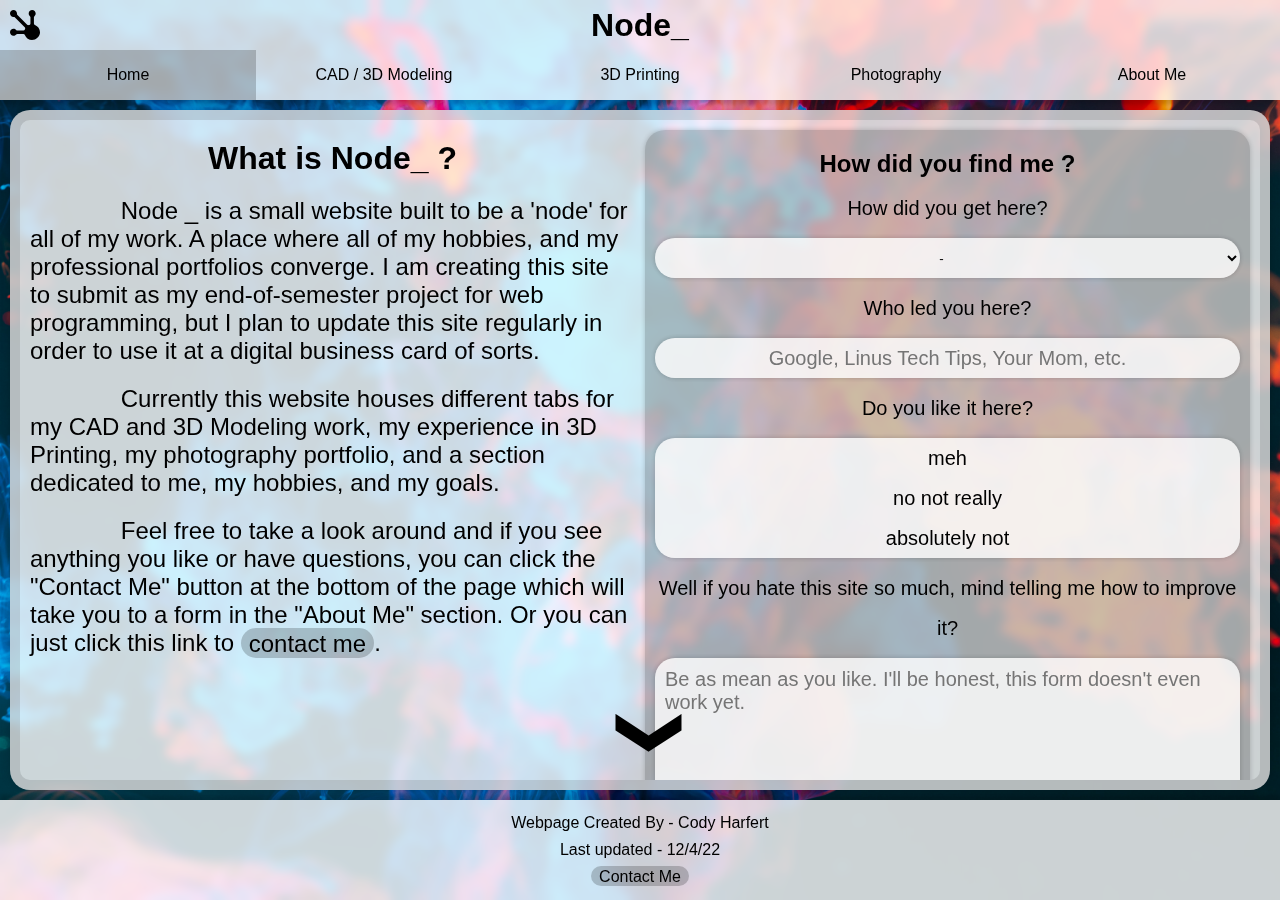
==== commit 02000c56: "Add files via upload" ====
--- a/index.html
+++ b/index.html
@@ -13,7 +13,7 @@
         <header>
             <div class="header">
                 <div class="logo">
-                    <img src="resources/Images/Site/Icon.svg">
+                    <img src="resources/Images/Site/Icon.svg" alt="Node_ Logo">
                 </div>
                 <h1>Node_</h1>
                 <button class="menuBtn" onclick="pulloutMenu()">
@@ -25,9 +25,9 @@
             <nav class="nav" id="nav">
                 <ul>
                     <li class="activepage"><a href="#">Home</a></li>
-                    <li><a href="#">CAD / 3D Modeling</a></li>
-                    <li><a href="#">3D Printing</a></li>
-                    <li><a href="#">Photography</a></li>
+                    <li><a href="cad.html">CAD / 3D Modeling</a></li>
+                    <li><a href="3dprinting.html">3D Printing</a></li>
+                    <li><a href="photography.html">Photography</a></li>
                     <li><a href="aboutme.html">About Me</a></li>
                 </ul>
             </nav>
@@ -39,7 +39,8 @@
                     Node _ is a small website built to be a 'node' for all of my work. A place where all of my hobbies, 
                     and my professional portfolios converge. I am creating this site to submit as my end-of-semester 
                     project for web programming, but I plan to update this site regularly in order to use it at a digital 
-                    business card of sorts.</p>
+                    business card of sorts.
+                </p>
                 <p>
                     Currently this website houses different tabs for my CAD and 3D Modeling work, my experience
                     in 3D Printing, my photography portfolio, and a section dedicated to me, my hobbies, and my goals.
@@ -47,7 +48,7 @@
                 <p>
                     Feel free to take a look around and if you see anything you like or have questions, you can click 
                     the "Contact Me" button at the bottom of the page which will take you to a form in the "About Me" 
-                    section
+                    section. Or you can just click this link to <a href="aboutme.html#contact">contact me</a>.
                 </p>
             </article>
             <div class="contentCard">
@@ -87,7 +88,7 @@
                 Webpage Created By - Cody Harfert
             </div>
             <div class="lastUpdated">
-                Last updated - 12/1/22
+                Last updated - 12/4/22
             </div>
             <div class="contact">
                 <a href="aboutme.html#contact">Contact Me</a>
--- a/index.css
+++ b/index.css
@@ -146,10 +146,10 @@
     text-decoration: none;
     color: black;
     background-color: var(--highlight-background);
-    padding: 2.5px;
+    padding: 1.5px;
     padding-left: 8px;
     padding-right: 8px;
-    border-radius: 10px;
+    border-radius: 30px;
 }
 
 a:hover {
@@ -435,6 +435,47 @@
     color: white;
 }
 
+.code {
+    display: block;
+    border: none;
+    background-color: var(--element-color);
+    box-shadow: 0px 0px 5px var(--element-shadow-color);
+    border-radius: 20px;
+    padding: 10px;
+    width: 100%;
+    color: black;
+}
+
+.gallery {
+    display: flex;
+    gap: 10px;
+    margin-top: 20px;
+    flex-wrap: wrap;
+}
+
+.galColumn {
+    display: flex;
+    flex-direction: column;
+    gap: 10px;
+    flex: 1;
+    flex-basis: 100%;
+}
+
+.galItem {
+    display: flex;
+    align-items: center;
+    justify-items: center;
+    border-radius: 10px;
+    box-shadow: 0px 0px 5px var(--element-shadow-color);
+}
+
+.galItem > * {
+    object-fit: cover;
+    height: 100%;
+    width: 100%;
+    border-radius: 10px;
+}
+
 @media only screen and (min-width: 768px) {
     :root {
         --header-height: 75px;
@@ -465,6 +506,12 @@
     textarea {
         font-size: 1.25em;
     }
+    .code {
+        font-size: 1.25em;
+    }
+    .galColumn {
+        flex-basis: 45%;
+    }
 }
 @media only screen and (min-width: 1200px) {
     :root {
@@ -503,4 +550,9 @@
     main > * {
         grid-column: span 1;
     }
+}
+@media only screen and (min-width: 2000px) {
+    .galColumn {
+        flex-basis: 20%;
+    }
 }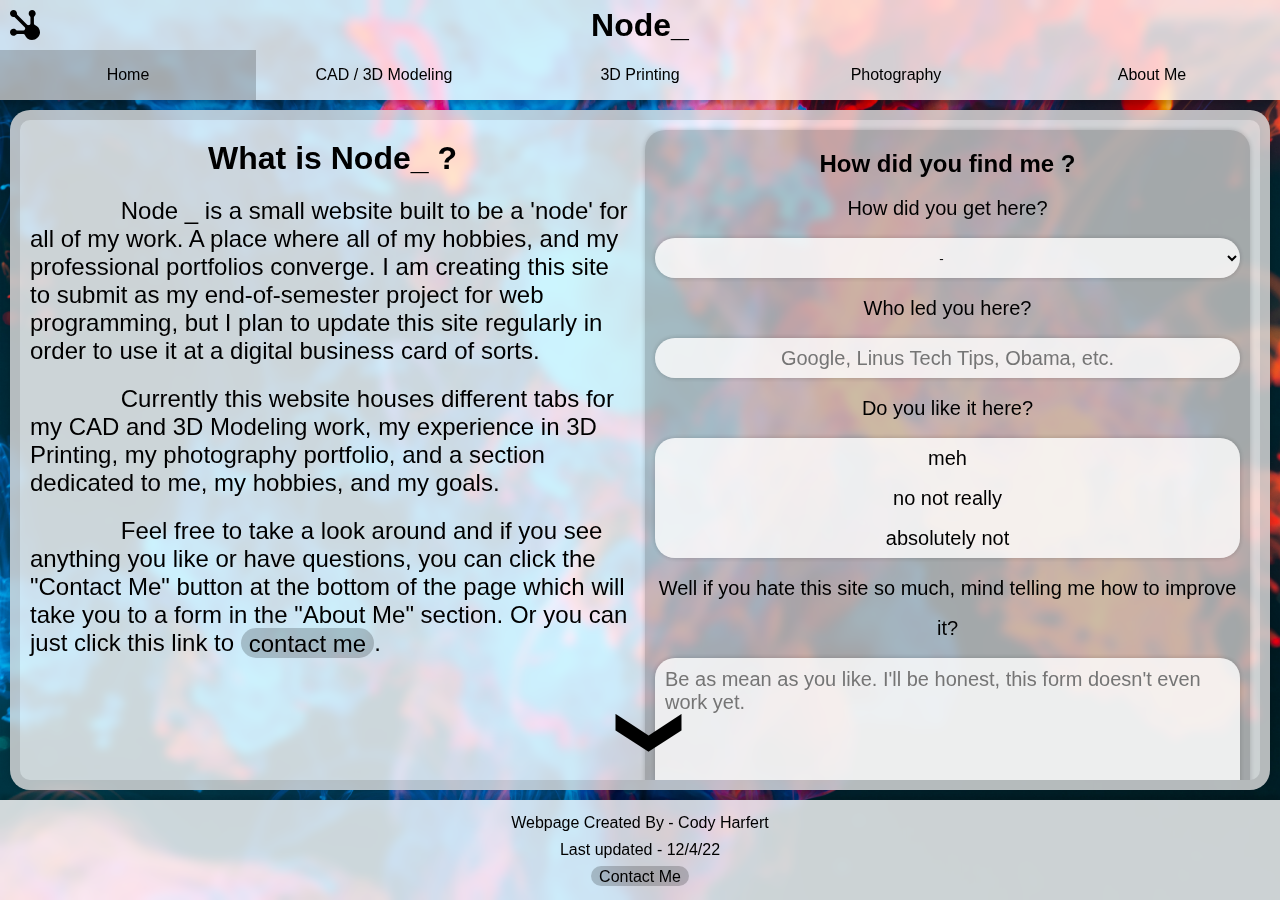
==== commit ecbea421: "Add files via upload" ====
--- a/index.html
+++ b/index.html
@@ -63,7 +63,7 @@
                         <option value="businessCard">A Business Card</option>
                     </select>
                     <label for="who">Who led you here?</label>
-                    <input id="who" name="who" placeholder="Google, Linus Tech Tips, Your Mom, etc." required>
+                    <input id="who" name="who" placeholder="Google, Linus Tech Tips, Obama, etc." required>
                     <label>Do you like it here?</label>
                     <div class="radioBox">
                         <input type="radio" id="meh" name="likeHere" required>
